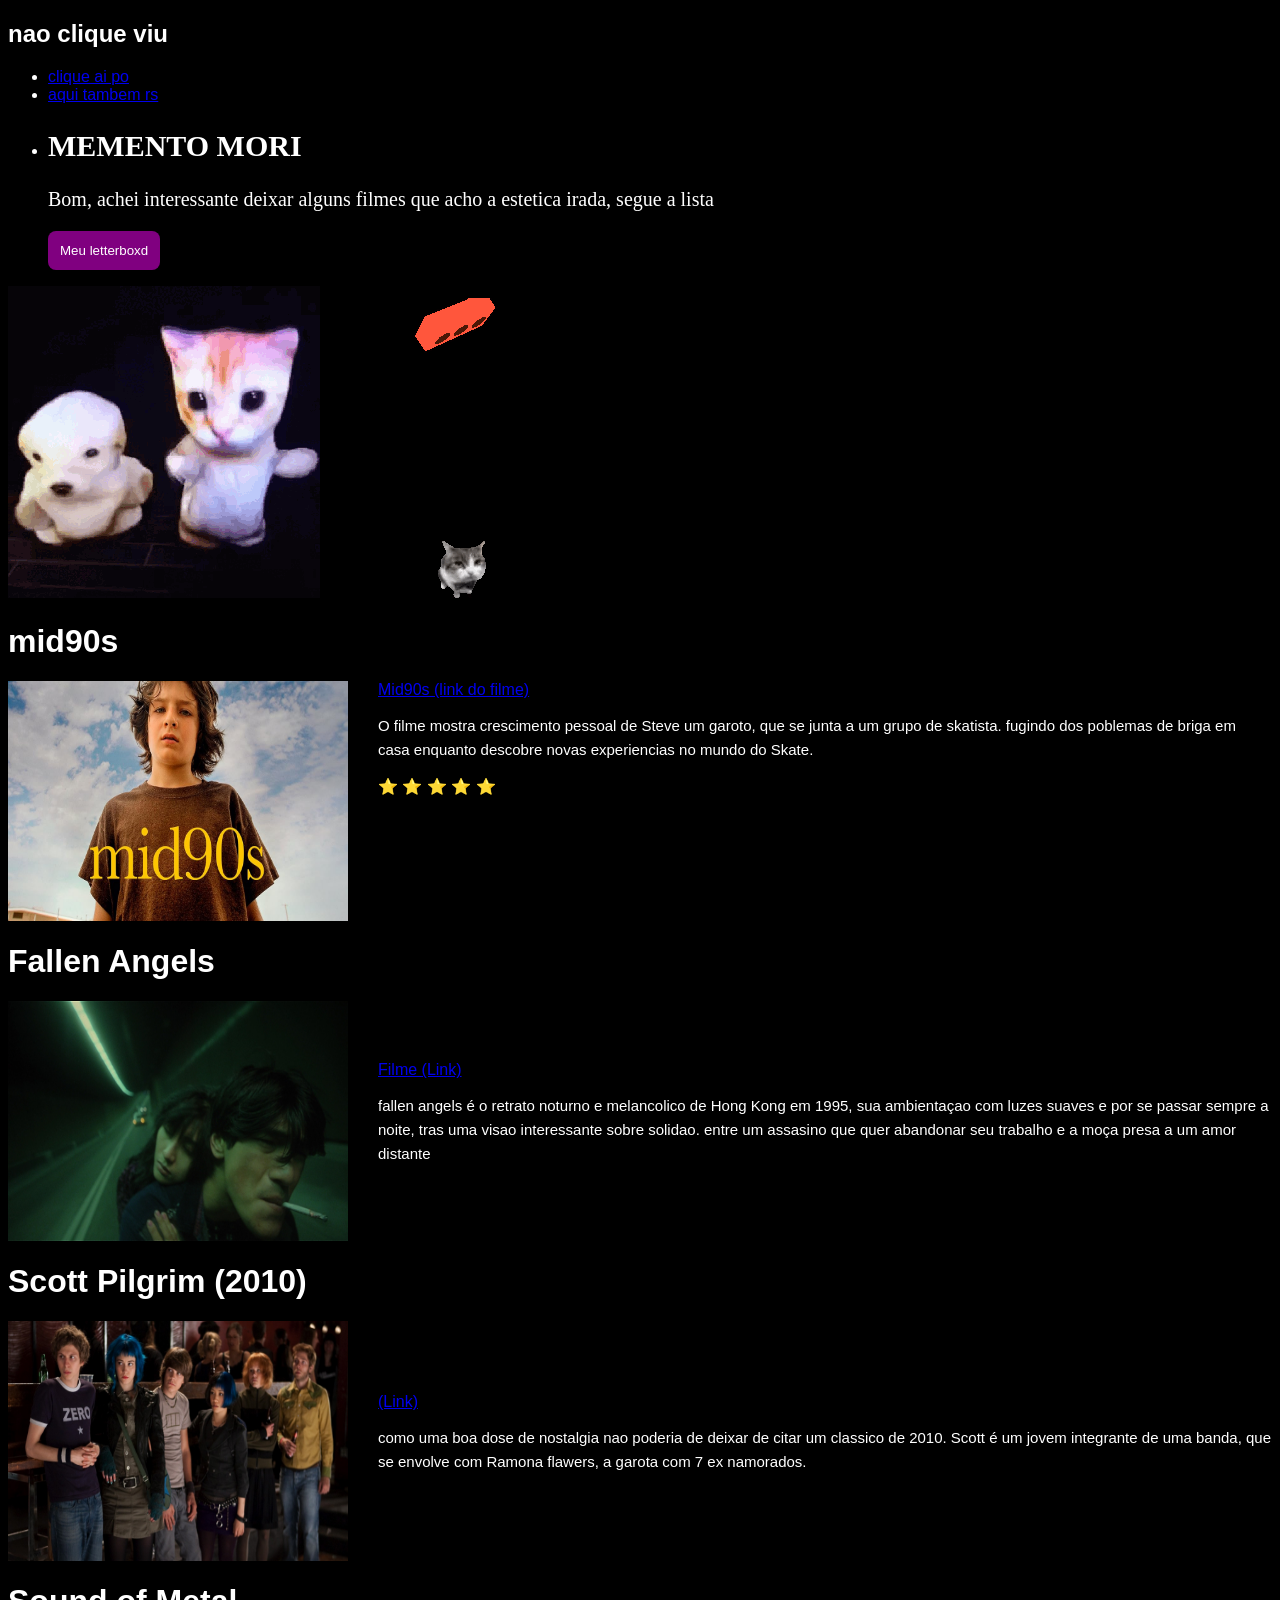
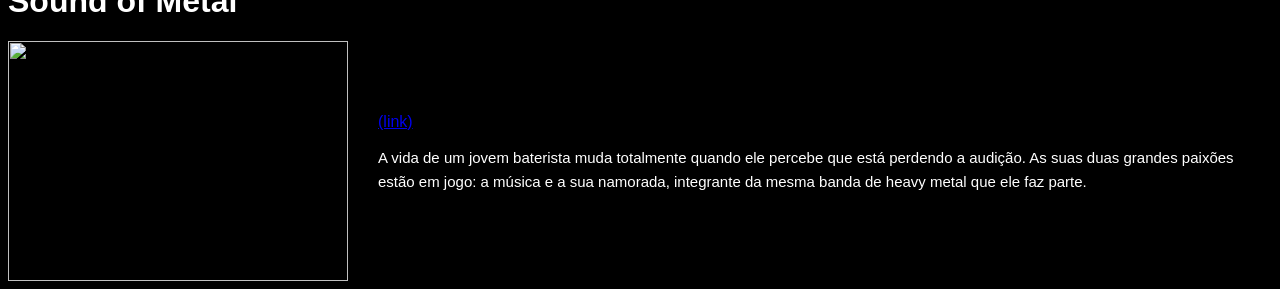
==== index.html @ 8b894742 "Rename estrutura.html to index.html" ====
<!DOCTYPE html>
<html lang="en">
<head>
    <meta charset="UTF-8">
    <meta name="viewport" content="width=device-width, initial-scale=1.0">
    <title>GUDEF</title>
    <link rel="stylesheet" href="index.css">
</head>

<body>

<h2>nao clique viu</h2>

<nav>
    <ul>
        <li>
            <a href="bubuh.gif">clique ai po</a>
        </li>
        <li>
            <a href="tenor.gif">aqui tambem rs</a>
        </li>
        <li>
            <div class="eba">

            <h2>MEMENTO MORI</h2>
            <p>
                Bom, achei interessante deixar alguns filmes que acho a estetica irada, segue a lista
            </p>

 <a href="https://letterboxd.com/tagoro/">
      <button>Meu letterboxd</button>
      </a>

        </li>
    </ul>
</nav>

<header>
    <img src="cat.gif" alt="">
    <img src="bubuh.gif" alt="">
</header>

<!-- MID90S -->

<h1>mid90s</h1>

<div class="top-10-filmes">
    <img src="mid90s.jpg" width="340" height="240">

    <div class="info">
        <a href="https://netcinepk.lat/anos-90/" target="_blank">
            Mid90s (link do filme)
        </a>

        <p class="descricao">
           O filme mostra crescimento pessoal de Steve um garoto, que se junta a um grupo de skatista. fugindo dos poblemas de briga em casa enquanto descobre novas experiencias no mundo do Skate.
        </p>
        <div class="avaliar"></div>

        <span oneclick="avaliar(1)">⭐</span>
        <span oneclick="avaliar(2)">⭐</span>
        <span oneclick="avaliar(3)">⭐</span>
        <span oneclick="avaliar(4)">⭐</span>
        <span oneclick="avaliar(5)">⭐</span>
    </div>
    <p id="nota"></p>
</div>

<script src="script.js"></script>

<!-- FALLEN ANGELS -->

<h1>Fallen Angels</h1>

<div class="fallen-angels">
    <img src="angels.jpg" width="340" height="240">

    <div class="info">
        <a href="https://t.co/qVupRdpIPm" target="_blank">
            Filme (Link)
        </a>

        <p class="description">
            fallen angels é o retrato noturno e melancolico de Hong Kong em 1995, sua ambientaçao com luzes suaves e por se passar sempre a noite, tras uma visao interessante sobre solidao. entre um assasino que quer abandonar seu trabalho e a moça presa a um amor distante
        </p>
    </div>
</div>

<!-- SCOTT PILGRIM -->

<h1>Scott Pilgrim (2010)</h1>

<div class="ScottPil">
    <img src="scott.jpg" width="340" height="240">

    <div class="info">
        <a href="https://vvv1.lat/scott-pilgrim-contra-o-mundo/" target="_blank">
            (Link)
        </a>
        <p class="descrito">
            como uma boa dose de nostalgia nao poderia de deixar de citar um classico de 2010.
            Scott é um jovem integrante de uma banda, que se envolve com Ramona flawers, a garota
            com 7 ex namorados.
        </p>
    </div>
</div>

<!-- Sound of Metal -->

<h1>Sound of Metal</h1>

<div class="Sound">
    <img src="metal.png" width="340" height="240">

    <div class="info">
         <a href="https://vvv1.lat/o-som-do-silencio/" target="_blank">
            (link)
        </a>
        <p class="metal">
            A vida de um jovem baterista muda totalmente quando ele percebe que está perdendo a audição. As suas duas grandes paixões estão em jogo: a música e a sua namorada, integrante da mesma banda de heavy metal que ele faz parte.

        </p>
        <div>
    </div>

    <!-- avisos -->

    

 



</body>
</html>
---- index.css ----
body {
     color: white;
     background-color: black;
     font-family: Arial, Helvetica, sans-serif;
}
 .cat.gif {
    border-radius: 50;
    border: gold;
    width: 100%;
    min-height: 100%;

    display: flex;
    align-items: center
    
 }

 button {
   background-color: purple;
   color: white;
   border: none;
   border-radius: 8px;
   padding: 12px; 
   cursor: pointer;
   transition: backgroud-color 0.1s; transform: 0.3s;
 }

 button:hover {
    background-color: blueviolet;
    transform: scale(1.05);

 }


 .top-10-filmes {
        display: flex;
        gap: 30px;
        align-items: flex-start;
 }

 .mid90s.jpg {
    width: 440;
    height: 340;
    border-radius: 50;
    border: blue;
    min-height: 100%;

 }

 
 .descricao {
   font-family: Verdana, Geneva, Tahoma, sans-serif;
   font-size: 15px;
   line-height: 1.6;
 } 


 .fallen-angels {
     display: flex;
     gap: 30px;
     align-items: center;
 }

 .angels.jpg {
     width: 440;
     height: 340;
 }

 .description {
   font-family: 'Lucida Sans', 'Lucida Sans Regular', 'Lucida Grande', 'Lucida Sans Unicode', Geneva, Verdana, sans-serif;
   font-size: 15px;
   line-height: 1.6;

 }

 .ScottPil{
    display: flex;
    gap: 30px;
    align-items: center;

 }

 .scott.jpg{
    width: 440;
    height: 340;

 }

 .descrito {
    font-family: 'Lucida Sans', 'Lucida Sans Regular', 'Lucida Grande', 'Lucida Sans Unicode', Geneva, Verdana, sans-serif;
    font-size: 15px;
    line-height: 1.6;
    
 }

 .Sound {
   display: flex;
   gap: 30px;
   align-items: center;

 }

 .metal.png {
   width: 440px;
   height: 340px;
   border-radius: 8px;
   margin: 20px;
   padding: 15px;
   width: 100%;
   border-radius: 8px;


 }

 .metal {
   font-family: 'Lucida Sans', 'Lucida Sans Regular', 'Lucida Grande', 'Lucida Sans Unicode', Geneva, Verdana, sans-serif;
   font-size: 15px;
   line-height: 1.6;

 }

 .eba {
  font-family: 'Times New Roman', Times, serif;
  font-size: 20px;
  align-items: center;
  animation: forwards;

 }

 body {
    background-color: black;
    color: white;
    font-family: Arial;
}

.avaliar span {
    font-size: 35px;
    cursor: pointer;
}

.avaliar span:hover {
    color: gold;
}
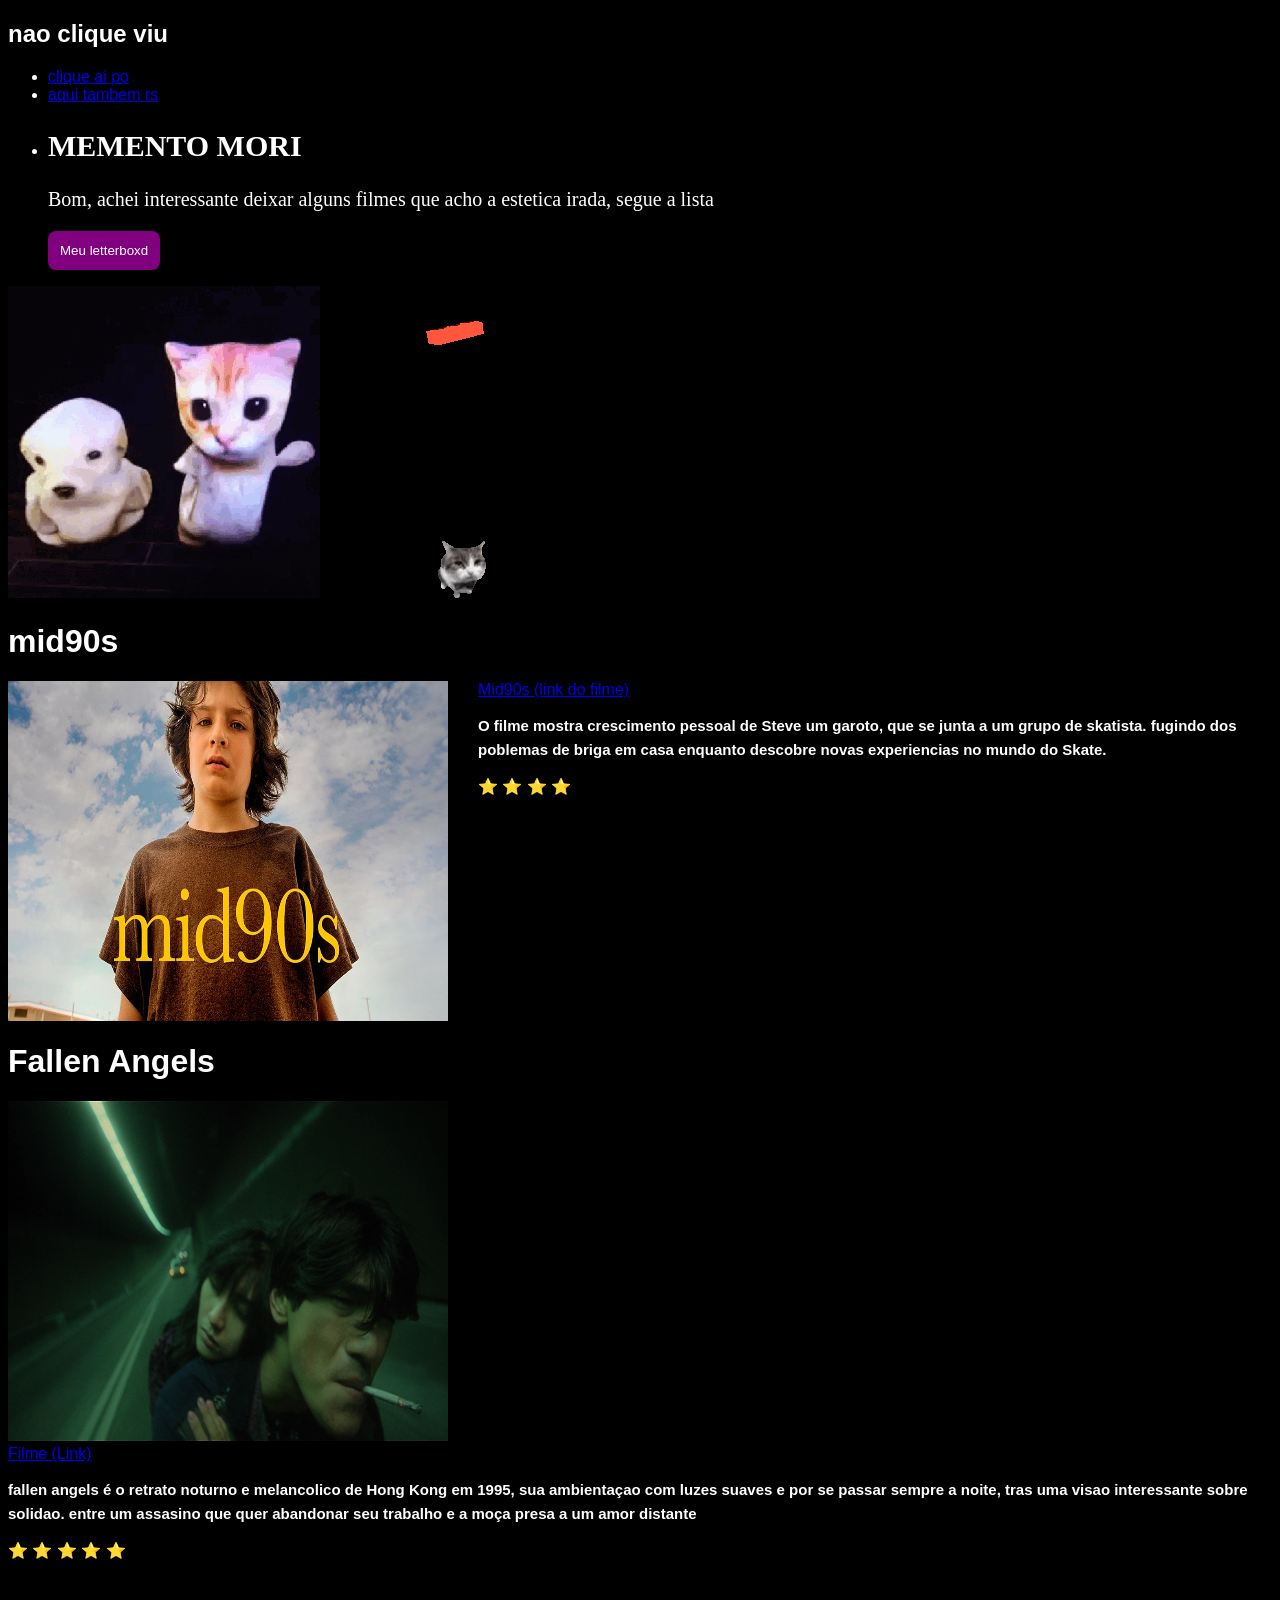
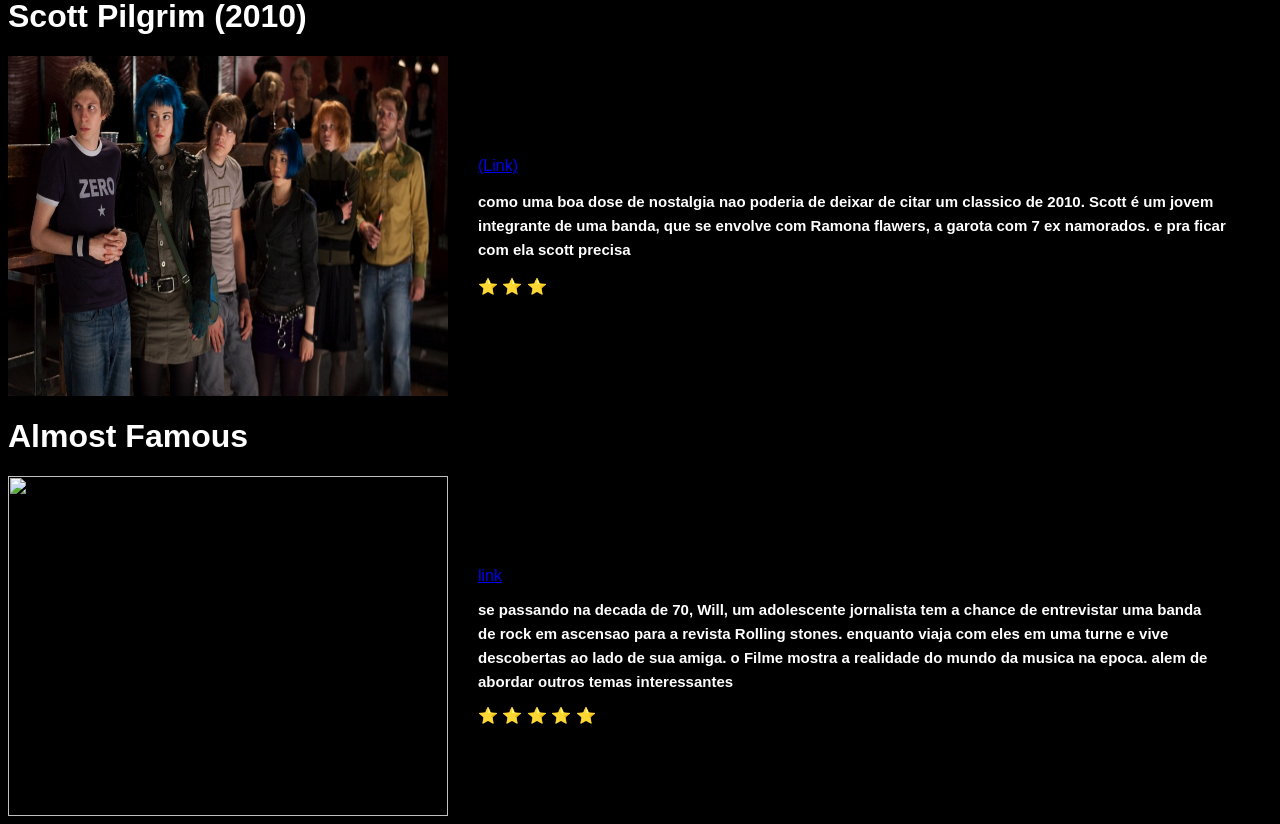
==== commit d433a5f6: "Update index.html" ====
--- a/index.html
+++ b/index.html
@@ -1,3 +1,4 @@
+
 <!DOCTYPE html>
 <html lang="en">
 <head>
@@ -9,10 +10,11 @@
 
 <body>
 
+
+        
 <h2>nao clique viu</h2>
 
-<nav>
-    <ul>
+<ul>
         <li>
             <a href="bubuh.gif">clique ai po</a>
         </li>
@@ -33,6 +35,9 @@
 
         </li>
     </ul>
+
+<nav>
+    
 </nav>
 
 <header>
@@ -45,23 +50,23 @@
 <h1>mid90s</h1>
 
 <div class="top-10-filmes">
-    <img src="mid90s.jpg" width="340" height="240">
+    <img src="mid90s.jpg" width="440" height="340">
 
     <div class="info">
         <a href="https://netcinepk.lat/anos-90/" target="_blank">
             Mid90s (link do filme)
         </a>
 
-        <p class="descricao">
+        <h3 class="descricao">
            O filme mostra crescimento pessoal de Steve um garoto, que se junta a um grupo de skatista. fugindo dos poblemas de briga em casa enquanto descobre novas experiencias no mundo do Skate.
-        </p>
+        </h3>
         <div class="avaliar"></div>
 
         <span oneclick="avaliar(1)">⭐</span>
         <span oneclick="avaliar(2)">⭐</span>
         <span oneclick="avaliar(3)">⭐</span>
         <span oneclick="avaliar(4)">⭐</span>
-        <span oneclick="avaliar(5)">⭐</span>
+     
     </div>
     <p id="nota"></p>
 </div>
@@ -73,16 +78,28 @@
 <h1>Fallen Angels</h1>
 
 <div class="fallen-angels">
-    <img src="angels.jpg" width="340" height="240">
+    <nav>
+    <img src="angels.jpg" width="440" height="340">
 
     <div class="info">
         <a href="https://t.co/qVupRdpIPm" target="_blank">
             Filme (Link)
         </a>
 
-        <p class="description">
+        <h3 class="description">
             fallen angels é o retrato noturno e melancolico de Hong Kong em 1995, sua ambientaçao com luzes suaves e por se passar sempre a noite, tras uma visao interessante sobre solidao. entre um assasino que quer abandonar seu trabalho e a moça presa a um amor distante
-        </p>
+        </h3>
+        <div class="avaliar"></div>
+
+        <span oneclick="avaliar(1)">⭐</span>
+        <span oneclick="avaliar(2)">⭐</span>
+        <span oneclick="avaliar(3)">⭐</span>
+        <span oneclick="avaliar(4)">⭐</span>
+        <span oneclick="avaliar(5)">⭐</span>
+    </div>
+    <p id="nota"></p>
+
+    </nav>
     </div>
 </div>
 
@@ -91,39 +108,73 @@
 <h1>Scott Pilgrim (2010)</h1>
 
 <div class="ScottPil">
-    <img src="scott.jpg" width="340" height="240">
+    <img src="scott.jpg" width="440" height="340">
 
     <div class="info">
         <a href="https://vvv1.lat/scott-pilgrim-contra-o-mundo/" target="_blank">
             (Link)
         </a>
-        <p class="descrito">
+        <h3 class="descrito">
             como uma boa dose de nostalgia nao poderia de deixar de citar um classico de 2010.
             Scott é um jovem integrante de uma banda, que se envolve com Ramona flawers, a garota
-            com 7 ex namorados.
-        </p>
+            com 7 ex namorados. e pra ficar com ela scott precisa
+        </h3>
+        <div class="avaliar"></div>
+
+        <span oneclick="avaliar(1)">⭐</span>
+        <span oneclick="avaliar(2)">⭐</span>
+        <span oneclick="avaliar(3)">⭐</span>
+        
+    </div>
+    <p id="nota"></p>
     </div>
 </div>
 
 <!-- Sound of Metal -->
 
-<h1>Sound of Metal</h1>
+<h1>Almost Famous</h1>
 
 <div class="Sound">
-    <img src="metal.png" width="340" height="240">
+    <img src="una.jpg" width="440" height="340">
 
     <div class="info">
-         <a href="https://vvv1.lat/o-som-do-silencio/" target="_blank">
-            (link)
+        
+         <a href="https://netcinech.lat/quase-famosos/" >
+            link
         </a>
-        <p class="metal">
-            A vida de um jovem baterista muda totalmente quando ele percebe que está perdendo a audição. As suas duas grandes paixões estão em jogo: a música e a sua namorada, integrante da mesma banda de heavy metal que ele faz parte.
+        <h2 class="metal">
 
-        </p>
+             se passando na decada de 70, Will, um adolescente jornalista tem a chance de entrevistar uma banda de rock em ascensao para a revista Rolling stones. enquanto
+             viaja com eles em uma turne e vive descobertas ao lado de sua amiga. o Filme mostra a realidade do mundo da musica na epoca.
+             alem de abordar outros temas interessantes
+             </h2>
+             <div class="avaliar"></div>
+
+        <span oneclick="avaliar(1)">⭐</span>
+        <span oneclick="avaliar(2)">⭐</span>
+        <span oneclick="avaliar(3)">⭐</span>
+        <span oneclick="avaliar(4)">⭐</span>
+        <span oneclick="avaliar(5)">⭐</span>
+    </div>
+    <p id="nota"></p>
         <div>
+
+            <div class="categorias">
+
+              
     </div>
 
-    <!-- avisos -->
+   
+    
+    
+
+ 
+
+
+
+</body>
+</html>
+
 
     
 
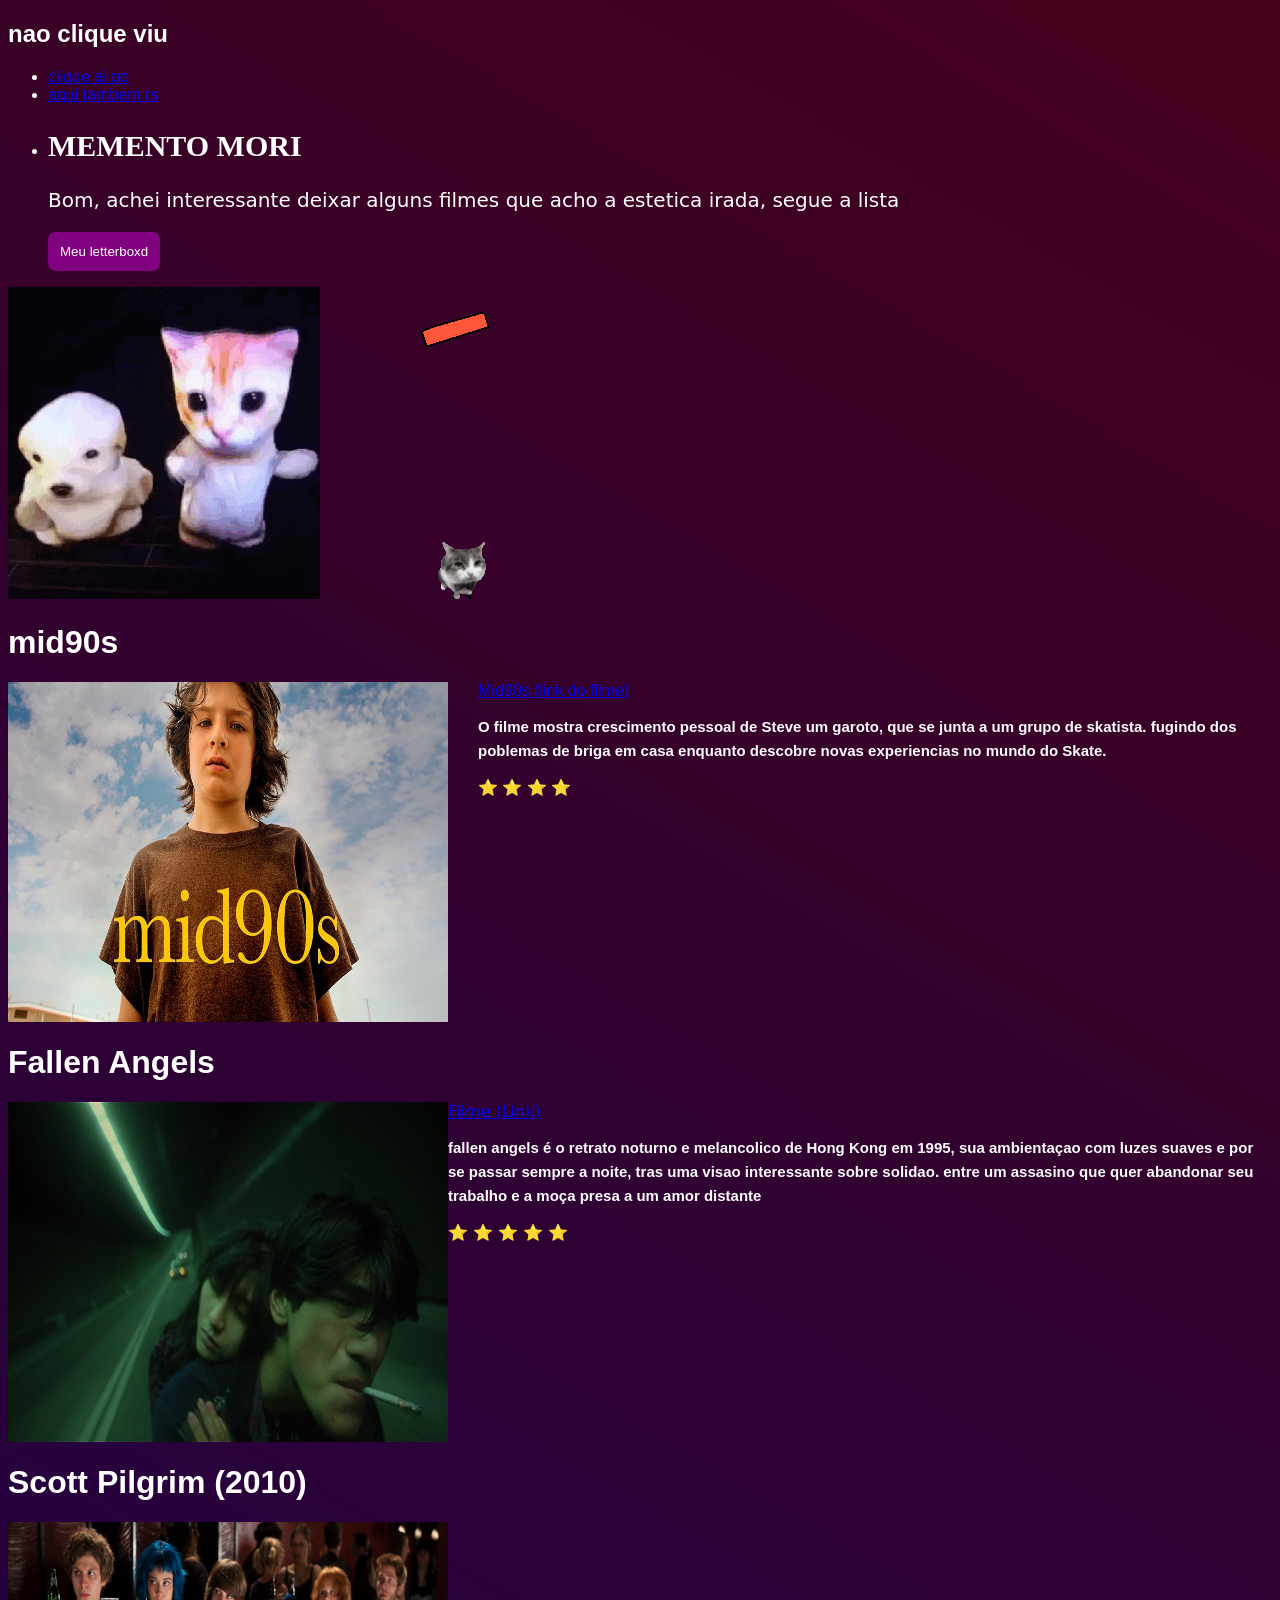
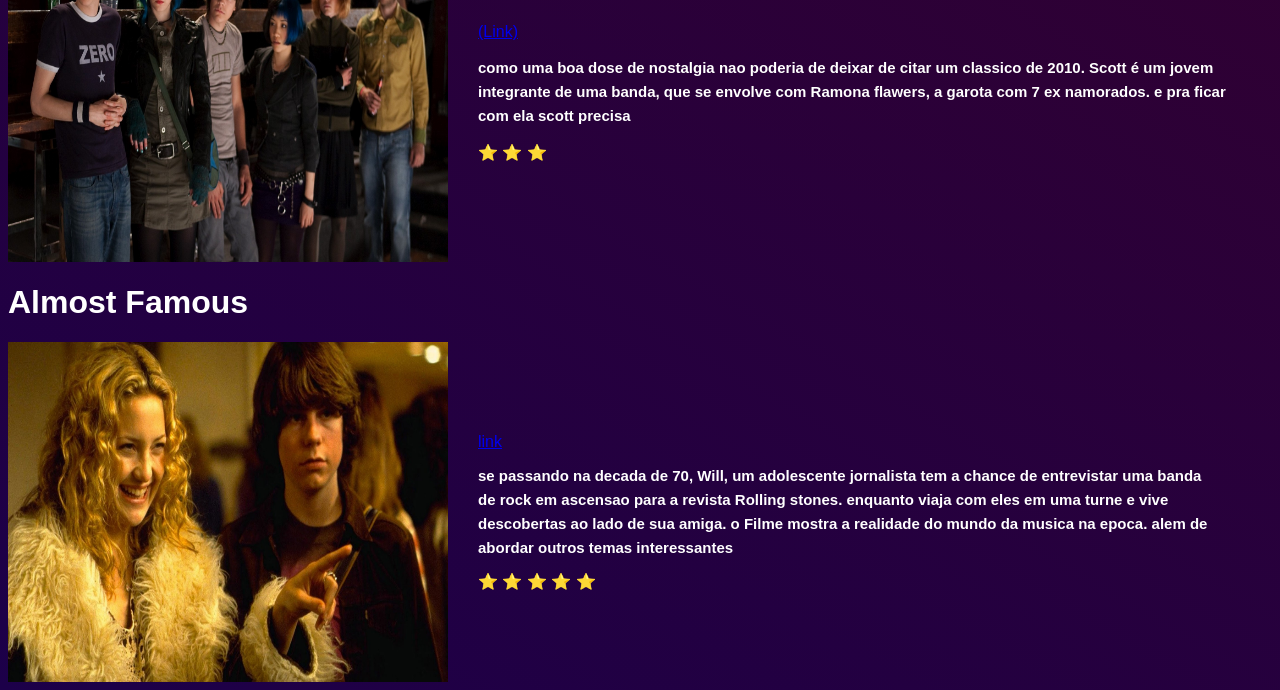
==== commit ec42e42b: "Update index.html" ====
--- a/index.html
+++ b/index.html
@@ -4,7 +4,7 @@
 <head>
     <meta charset="UTF-8">
     <meta name="viewport" content="width=device-width, initial-scale=1.0">
-    <title>GUDEF</title>
+    <title>recomendaçoes do joninha</title>
     <link rel="stylesheet" href="index.css">
 </head>
 
--- a/index.css
+++ b/index.css
@@ -99,7 +99,7 @@
 
  }
 
- .metal.png {
+ .una.jpg {
    width: 440px;
    height: 340px;
    border-radius: 8px;
@@ -115,7 +115,8 @@
    font-family: 'Lucida Sans', 'Lucida Sans Regular', 'Lucida Grande', 'Lucida Sans Unicode', Geneva, Verdana, sans-serif;
    font-size: 15px;
    line-height: 1.6;
-
+    display: flex;
+    
  }
 
  .eba {
@@ -142,7 +143,85 @@
 }
 
 
-
-
-
-
+.logo {
+    font-size: 24px;
+    text-transform: uppercase;
+    letter-spacing: 4px;
+
+}
+
+
+
+
+.logo {
+    font-size: 24px;
+    text-transform: uppercase;
+    letter-spacing: 4px;
+
+}
+
+
+.nav-list {
+
+     list-style: none;
+     display: flex;
+
+}
+
+.nav-list li {
+
+    letter-spacing: 3px;
+    margin-left: 32px; 
+   
+   }
+
+   .mobile-menu div {
+    width: 32px;
+    height: 2px;
+    background: white;
+    margin: 8px;
+
+}
+
+.mobile-menu {
+    display: none;
+    cursor: pointer;
+}
+
+
+nav {
+    display: flex;
+    justify-content: space-around;
+    align-items: flex-start;
+    font-family: system-ui, -apple-system, BlinkMacSystemFont, 'Segoe UI', Roboto, Oxygen, Ubuntu, Cantarell, 'Open Sans', 'Helvetica Neue', sans-serif;
+  
+    
+}
+
+p {
+    font-family: system-ui, -apple-system, BlinkMacSystemFont, 'Segoe UI', Roboto, Oxygen, Ubuntu, Cantarell, 'Open Sans', 'Helvetica Neue', sans-serif;
+
+}
+
+.metal {
+    font-family: 'Trebuchet MS', 'Lucida Sans Unicode', 'Lucida Grande', 'Lucida Sans', Arial, sans-serif;
+}
+
+
+h3 {
+    font-family: 'Gill Sans', 'Gill Sans MT', Calibri, 'Trebuchet MS', sans-serif;
+    size: 4px;
+}
+
+body {
+    background-image: linear-gradient(30deg, rgb(28, 0, 73), rgb(68, 1, 27));
+
+}
+
+
+
+
+
+
+
+
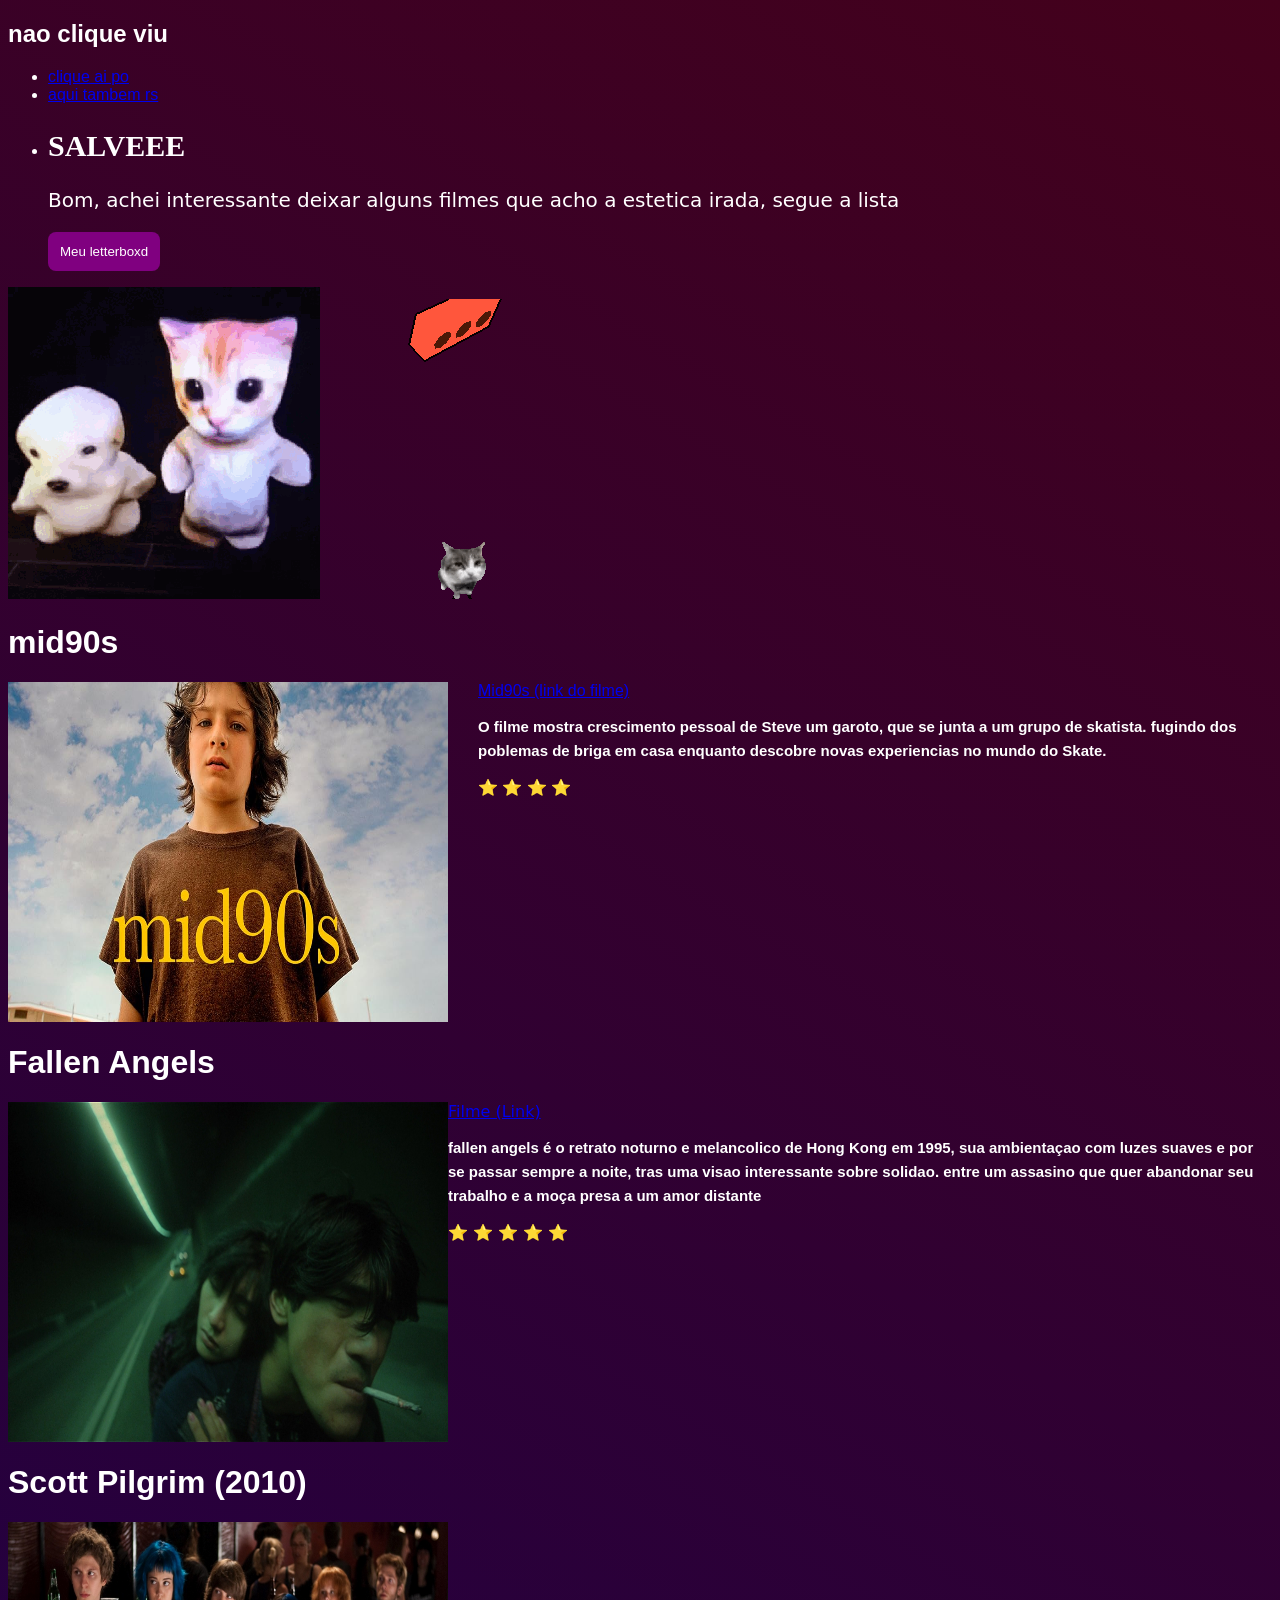
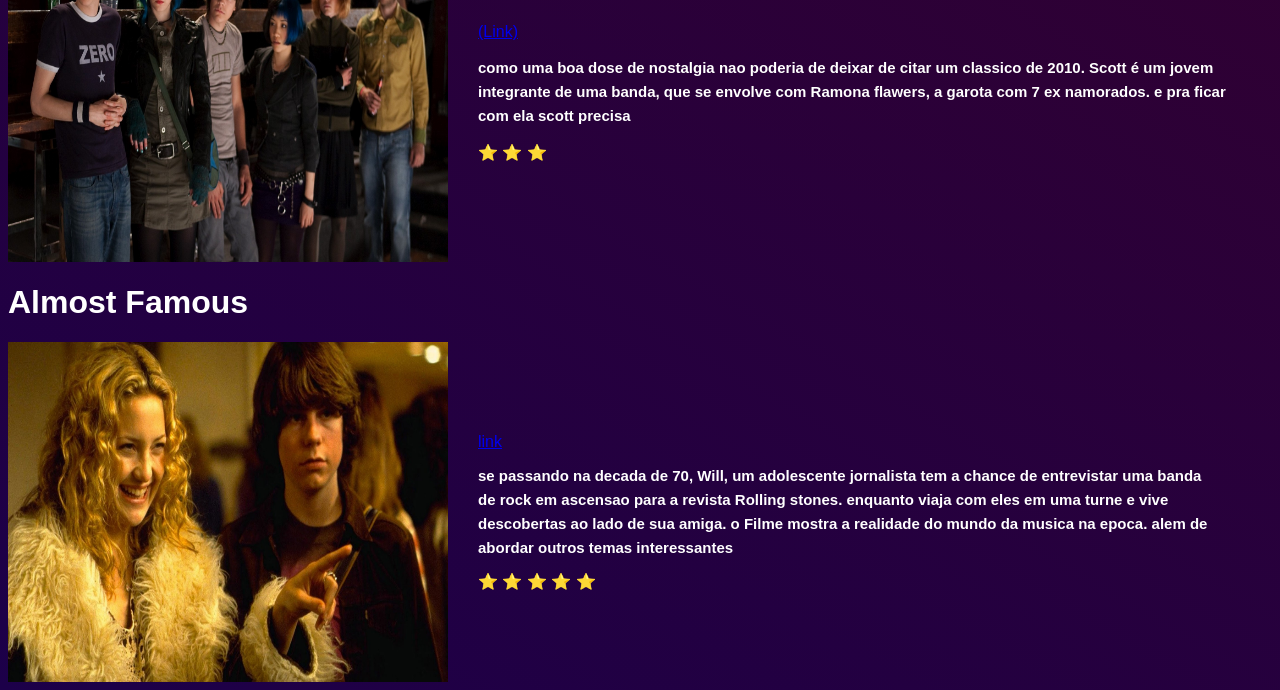
==== commit a34794eb: "Update index.html" ====
--- a/index.html
+++ b/index.html
@@ -24,7 +24,7 @@
         <li>
             <div class="eba">
 
-            <h2>MEMENTO MORI</h2>
+            <h2>SALVEEE</h2>
             <p>
                 Bom, achei interessante deixar alguns filmes que acho a estetica irada, segue a lista
             </p>
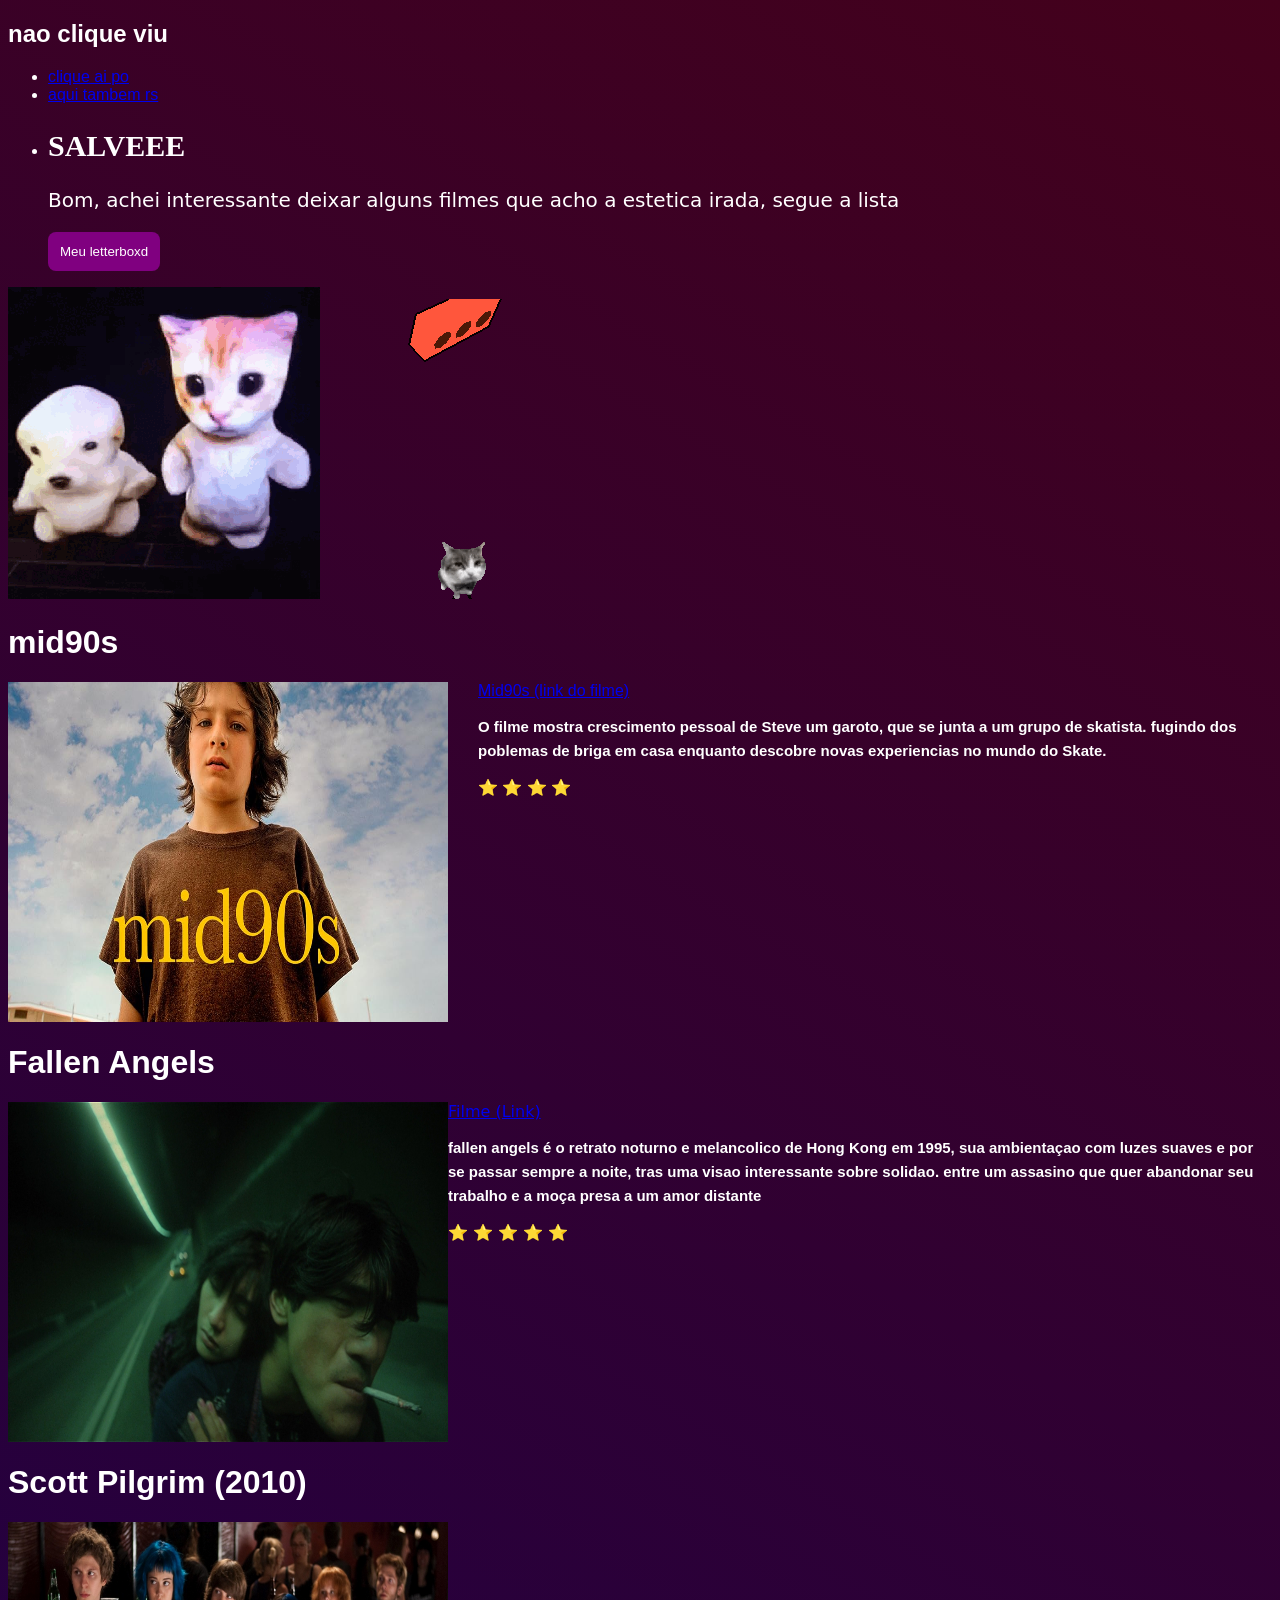
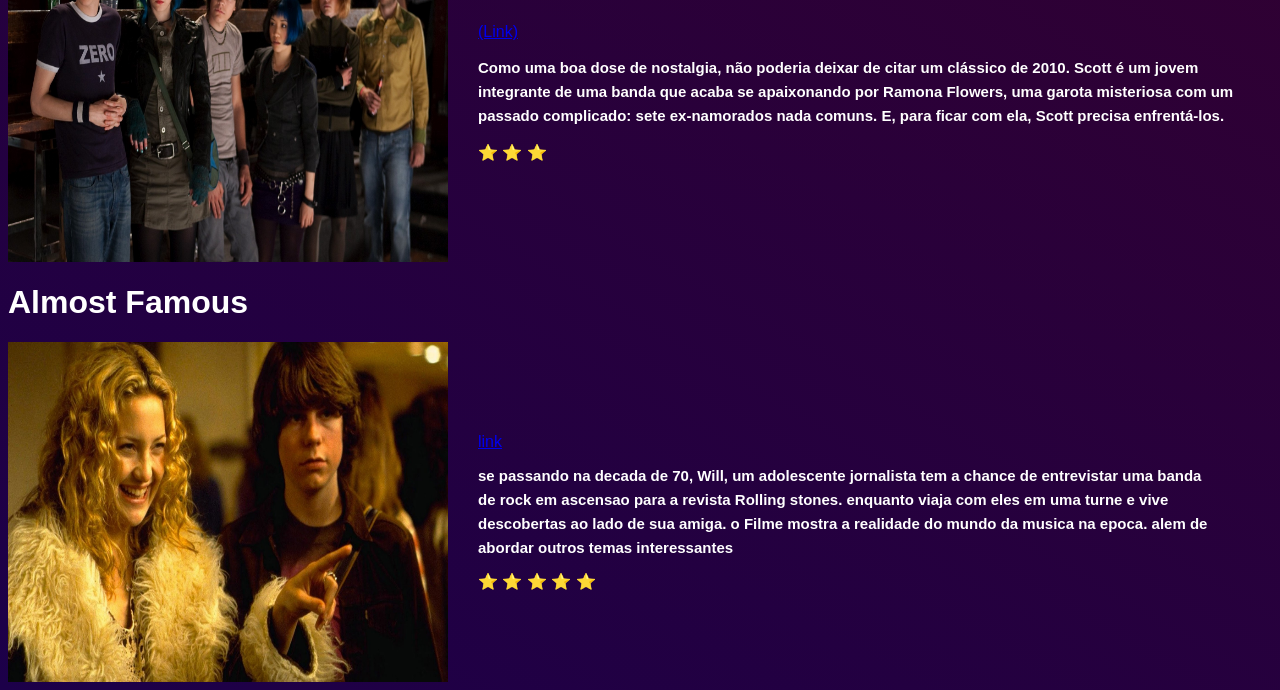
==== commit bde87fac: "Update index.html" ====
--- a/index.html
+++ b/index.html
@@ -115,9 +115,9 @@
             (Link)
         </a>
         <h3 class="descrito">
-            como uma boa dose de nostalgia nao poderia de deixar de citar um classico de 2010.
-            Scott é um jovem integrante de uma banda, que se envolve com Ramona flawers, a garota
-            com 7 ex namorados. e pra ficar com ela scott precisa
+            Como uma boa dose de nostalgia, não poderia deixar de citar um clássico de 2010.
+Scott é um jovem integrante de uma banda que acaba se apaixonando por Ramona Flowers, uma garota misteriosa
+com um passado complicado: sete ex-namorados nada comuns. E, para ficar com ela, Scott precisa enfrentá-los.
         </h3>
         <div class="avaliar"></div>
 
